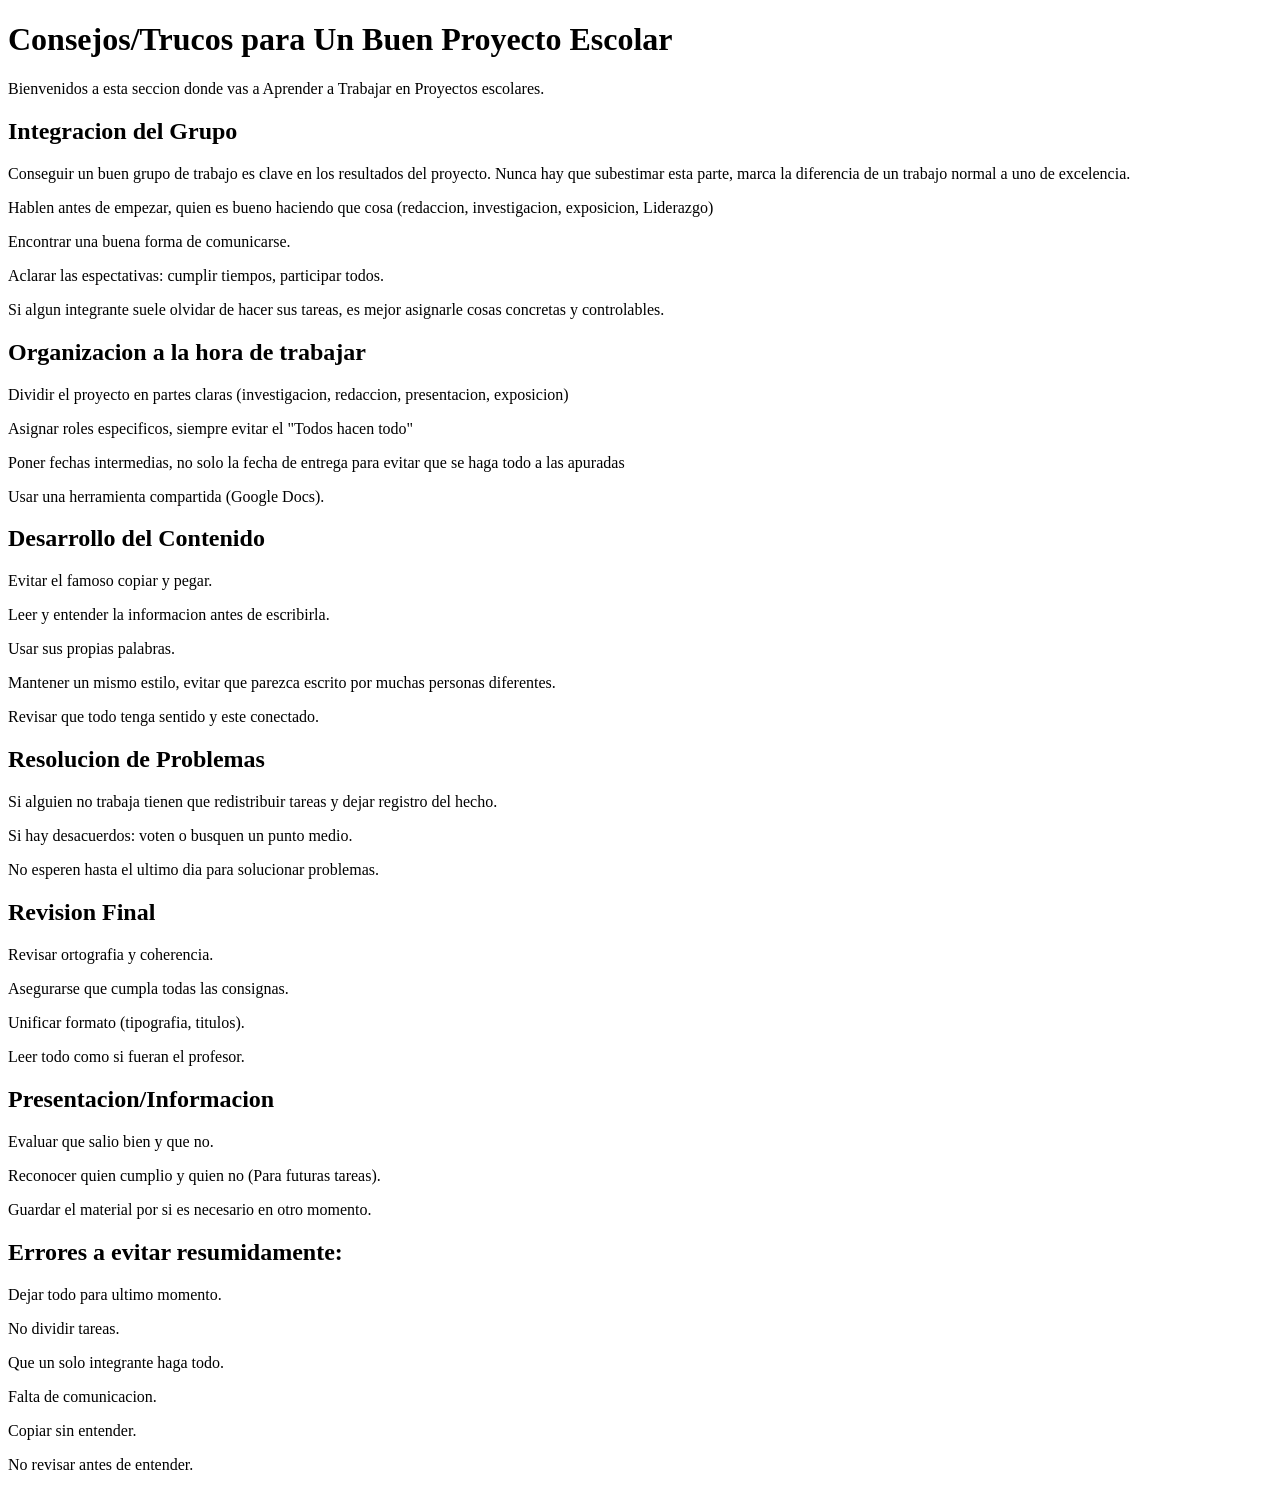
==== Consejos.html @ 1bf04ba0 "@RichetOct2410 Creacion del Espacio Consejos Para Un Buen Proyecto Octavio Ricci" ====
<!DOCTYPE html>
<html lang="es">
<head>
  <meta charset="UTF-8">
  <meta name="viewport" content="width=device-width, initial-scale=1.0"> 
  <title>Consejos Para Un Buen Proyecto</title>
</head>
<body>
    <h1>Consejos/Trucos para Un Buen Proyecto Escolar </h1>
     <p>Bienvenidos a esta seccion donde vas a Aprender a Trabajar en Proyectos escolares. </p>
        <h2>Integracion del Grupo</h2>
         <p>Conseguir un buen grupo de trabajo es clave en los resultados del proyecto. Nunca hay que subestimar esta parte, marca la diferencia de un trabajo normal a uno de excelencia.</p>
         <p> Hablen antes de empezar, quien es bueno haciendo que cosa (redaccion, investigacion, exposicion, Liderazgo)</p>
         <p> Encontrar una buena forma de comunicarse.
         <p> Aclarar las espectativas: cumplir tiempos, participar todos.</p>
         <p> Si algun integrante suele olvidar de hacer sus tareas, es mejor asignarle cosas concretas y controlables.</p>
        <h2>Organizacion a la hora de trabajar </h2>
         <p> Dividir el proyecto en partes claras (investigacion, redaccion, presentacion, exposicion) </p>
         <p> Asignar roles especificos, siempre evitar el "Todos hacen todo" </p>
         <p> Poner fechas intermedias, no solo la fecha de entrega para evitar que se haga todo a las apuradas </p>
         <p> Usar una herramienta compartida (Google Docs). </p>
        <h2>Desarrollo del Contenido </h2>
         <p> Evitar el famoso copiar y pegar. </p>
         <p> Leer y entender la informacion antes de escribirla. </p>
         <p> Usar sus propias palabras. </p>
         <p> Mantener un mismo estilo, evitar que parezca escrito por muchas personas diferentes. </p>
         <p> Revisar que todo tenga sentido y este conectado. </p>
        <h2>Resolucion de Problemas </h2>
         <p> Si alguien no trabaja tienen que redistribuir tareas y dejar registro del hecho. </p>
         <p> Si hay desacuerdos: voten o busquen un punto medio. </p>
         <p> No esperen hasta el ultimo dia para solucionar problemas. </p>
        <h2>Revision Final </h2>
         <p> Revisar ortografia y coherencia. </p> 
         <p> Asegurarse que cumpla todas las consignas. </p> 
         <p> Unificar formato (tipografia, titulos). </p>
         <p> Leer todo como si fueran el profesor. </p>
        <h2>Presentacion/Informacion </h2>
         <p> Evaluar que salio bien y que no. </p>
         <p> Reconocer quien cumplio y quien no (Para futuras tareas). </p>
         <p> Guardar el material por si es necesario en otro momento. </p>
        <h2>Errores a evitar resumidamente: </h2>
         <p> Dejar todo para ultimo momento. </p>
         <p> No dividir tareas. </p>
         <p> Que un solo integrante haga todo. </p>
         <p> Falta de comunicacion. </p>
         <p> Copiar sin entender. </p>
         <p> No revisar antes de entender. </p>
</body>
</html>
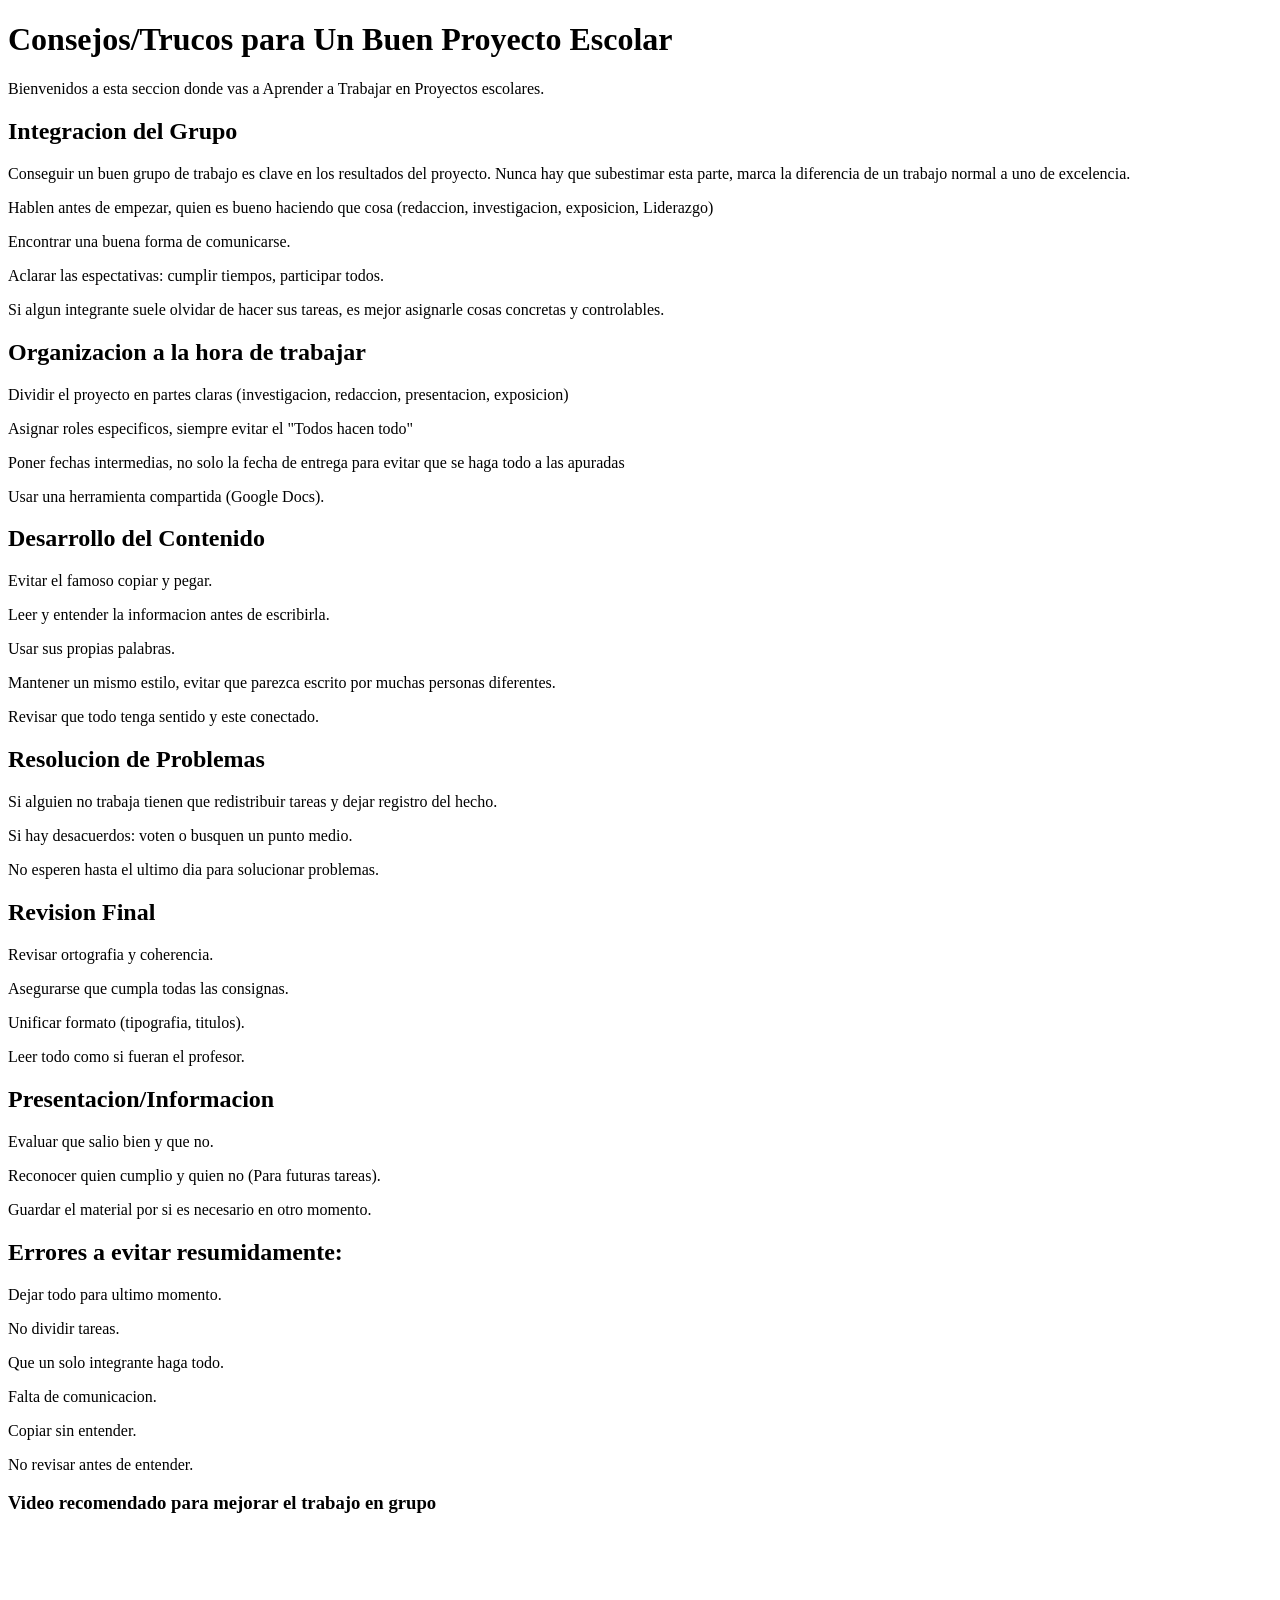
==== commit c12f3ce2: "@RichetOct2410 Se agrego un video explicativo sobre el trabajo en grupo y se agrego el decorado de l" ====
--- a/Consejos.html
+++ b/Consejos.html
@@ -2,6 +2,7 @@
 <html lang="es">
 <head>
   <meta charset="UTF-8">
+  <link rel="stylesheet" href="styles.css">
   <meta name="viewport" content="width=device-width, initial-scale=1.0"> 
   <title>Consejos Para Un Buen Proyecto</title>
 </head>
@@ -45,5 +46,15 @@
          <p> Falta de comunicacion. </p>
          <p> Copiar sin entender. </p>
          <p> No revisar antes de entender. </p>
+        <h3>Video recomendado para mejorar el trabajo en grupo </h3>
+         <section class="bloque">
+         <div class="card">
+         <iframe width="60%" height="500" 
+         src="https://www.youtube.com/embed/INRzFKTzmZs?si=929WtpGmy0Jx3V8" 
+         frameborder="0" 
+         allowfullscreen>
+      </iframe>
+    </div>
+  </section>
 </body>
 </html>
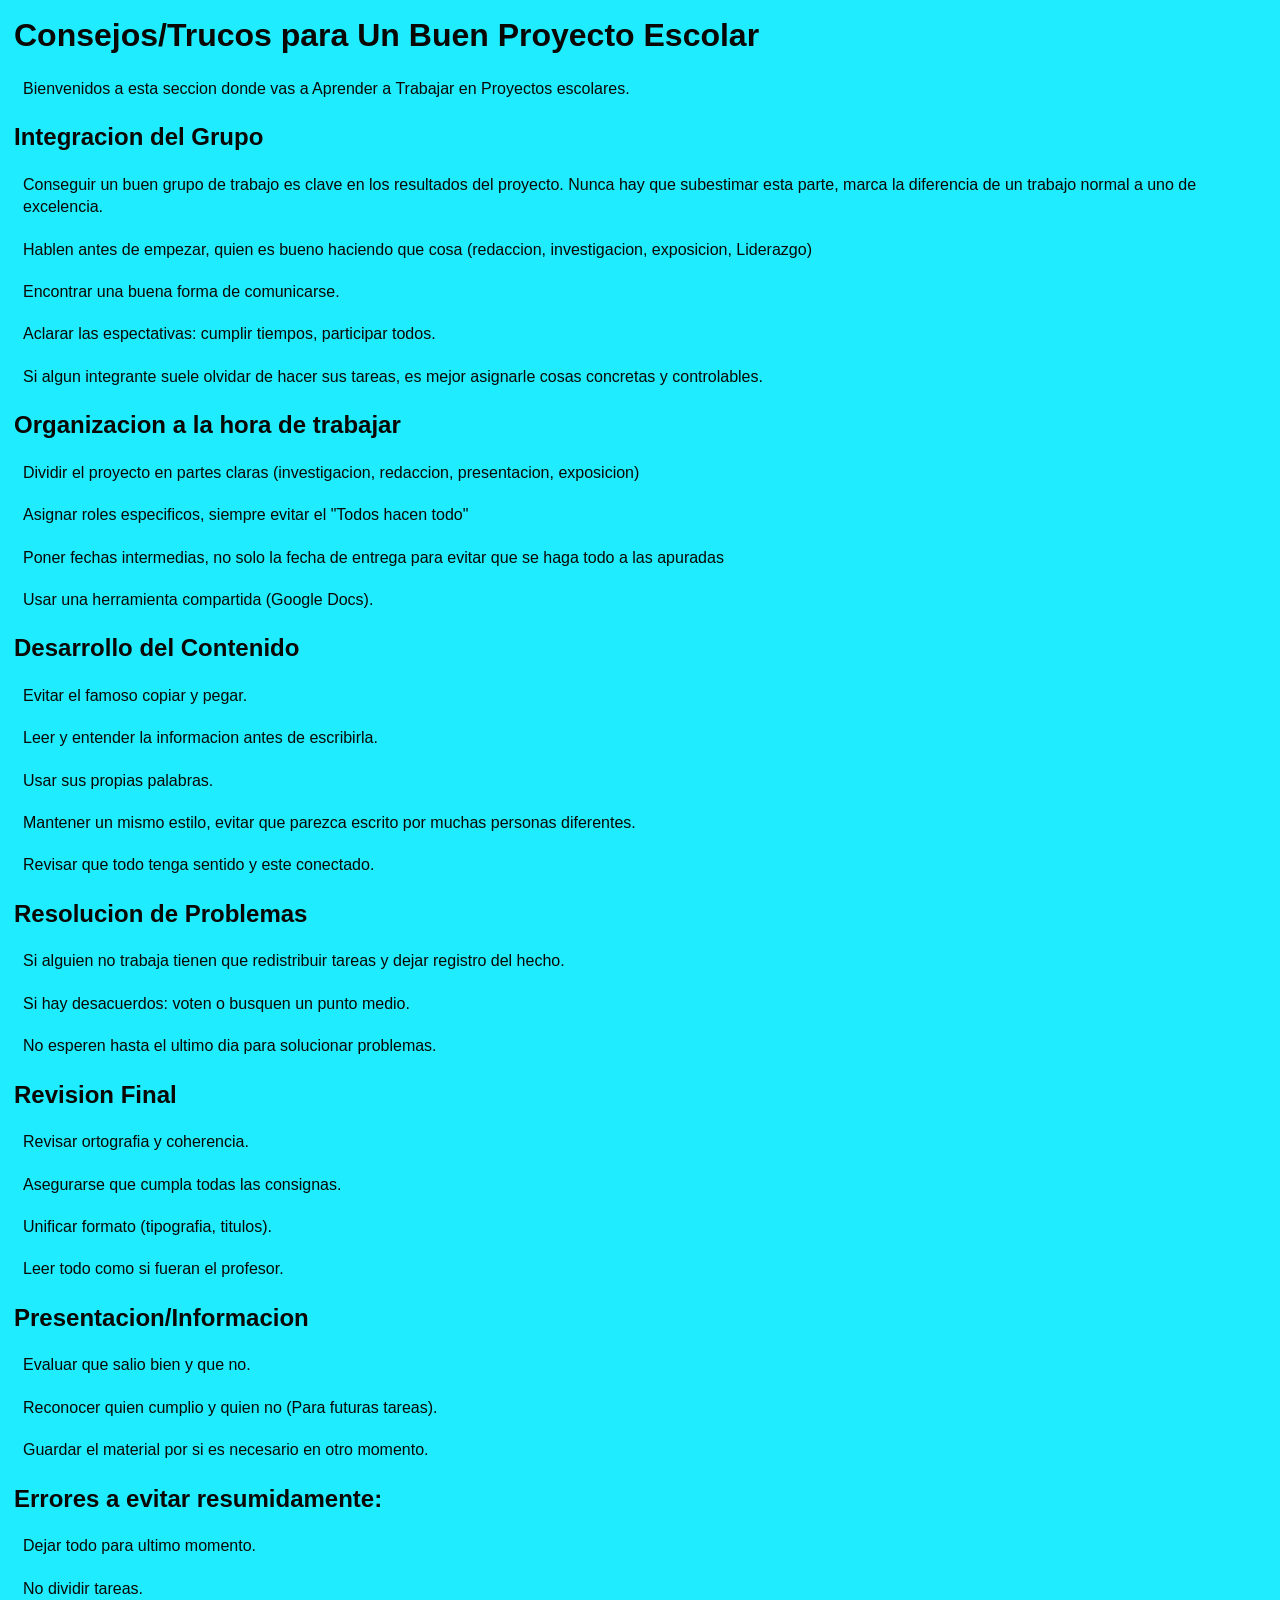
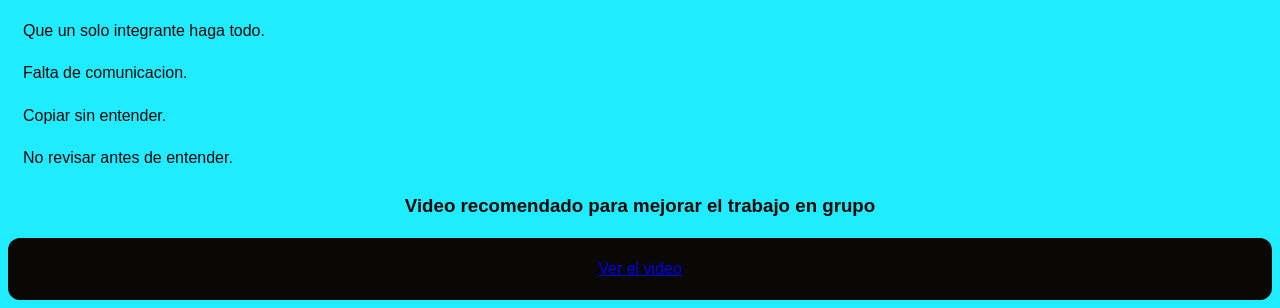
==== commit 52b53b0d: "@RichetOct2410 Areglo de errores Octavio Ricci" ====
--- a/Consejos.html
+++ b/Consejos.html
@@ -2,7 +2,7 @@
 <html lang="es">
 <head>
   <meta charset="UTF-8">
-  <link rel="stylesheet" href="styles.css">
+  <link rel="stylesheet" href="src/CSS/styles.css">
   <meta name="viewport" content="width=device-width, initial-scale=1.0"> 
   <title>Consejos Para Un Buen Proyecto</title>
 </head>
@@ -49,12 +49,9 @@
         <h3>Video recomendado para mejorar el trabajo en grupo </h3>
          <section class="bloque">
          <div class="card">
-         <iframe width="60%" height="500" 
-         src="https://www.youtube.com/embed/INRzFKTzmZs?si=929WtpGmy0Jx3V8" 
-         frameborder="0" 
-         allowfullscreen>
-      </iframe>
+          <a href="https://www.youtube.com/watch?v=INRzFKTzmZs" target="_blank">
+  Ver el video
+</a>
     </div>
   </section>
-</body>
 </html>
--- a/src/CSS/styles.css
+++ b/src/CSS/styles.css
@@ -0,0 +1,42 @@
+:root {
+  --colordefondo: #1FECFF;
+  --colorprincipal: #1FECFF;
+  --colorsecundario: #457b9d;
+  --colordeacento: #a8dadc;
+  --colorblanco: #ffffff;
+  --colordetexto: #090805;
+  --colordeborde: #d9e2ec;
+  --colordehover: #5a8fb3;
+  --colordeactive: #16324f;
+  --fuenteprincipal: Lato, sans-serif;
+  --fuentedetitulos: Poppins, serif;
+}
+
+h1, h2 {
+  margin: 1px;
+  padding: 5px;
+  box-sizing: border-box;
+}
+h3 {
+   text-align: center;
+}
+p {
+  margin: 10px;
+  padding: 5px;
+  box-sizing: border-box;
+}
+.card {
+  display: flex;
+  flex-direction: column;
+  align-items: center;
+  background-color: var(--colordetexto);
+  padding: 20px;
+  border-radius: 12px;
+}
+body {
+  background-color: var(--colordefondo);
+  color: var(--colordetexto);
+  font-family: var(--fuenteprincipal);
+  line-height: 1.4;
+}
+
